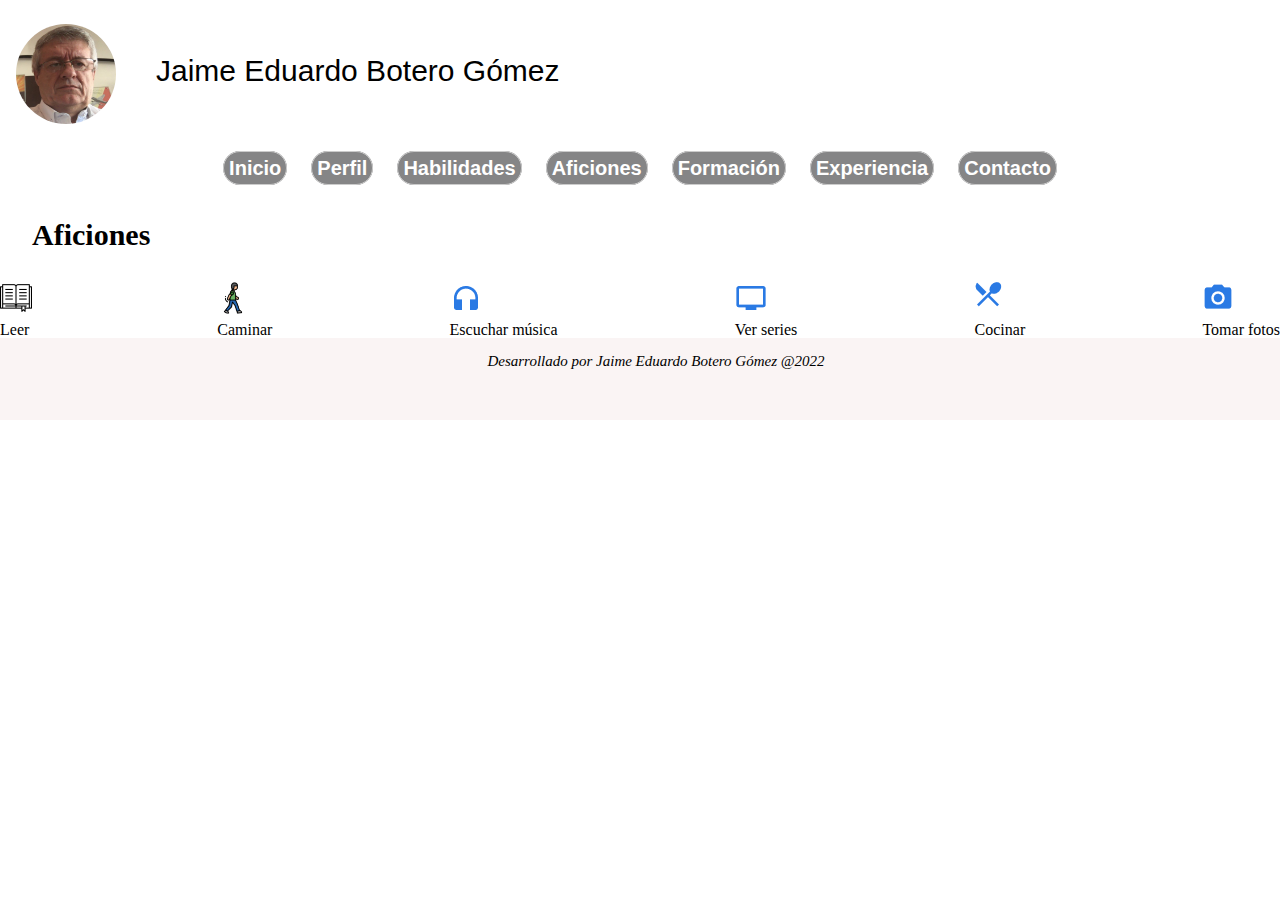
==== paginas/aficiones.html @ e98a559e "primer commit de mi portafolio" ====
<!DOCTYPE html>

<html lang="es">

<head>
    <meta charset="UTF-8">
    <meta http-equiv="X-UA-Compatible" content="IE=edge">
    <meta name="viewport" content="width=device-width, initial-scale=1.0">
    <link rel="preconnect" href="https://fonts.googleapis.com"> </link>
    <link rel="preconnect" href="https://fonts.gstatic.com" crossorigin></link>
    <link href="https://fonts.google.com/share?selection.family=Montserrat:wght@300;400;700" rel="stylesheet"></link>
 
    <link href="/css/reset.css" rel="stylesheet"></link>
    <link href="/css/abaut.css" rel="stylesheet"></link>
    <link href="/css/academics.css" rel="stylesheet"></link>
    <link href="/css/experiencia.css" rel="stylesheet"></link>
    <link href="/css/footer.css" rel="stylesheet"></link>
    <link href="/css/hobbies.css" rel="stylesheet"></link>
    <link href="/css/presentaciones.css" rel="stylesheet"></link>
    <link href="/css/skills.css" rel="stylesheet"></link>
    <link href="/css/contacto.css" rel="stylesheet"></link>
    <link href="/css/menu.css" rel="stylesheet"></link>
    
    <title>Aficiones</title>
</head>
    <!-- Sección del Menú  -->
    <header class="menu__menu">
        <section class="menu__perfil">
            <img class="foto__perfil" src="/assets/perfil.png"></li>
            <h1 class="nombre__perfil">Jaime Eduardo Botero Gómez</h1>
        </section>

        <section class="flex-container">
            <div class="menu__items">
                <a class="menu__link" href="/index.html">Inicio</a></li>
                <a class="menu__link" href="/paginas/perfil.html">Perfil</a></li>
                <a class="menu__link" href="/paginas/habilidades.html">Habilidades</a></li>
                <a class="menu__link" href="/paginas/aficiones.html">Aficiones</a></li>
                <a class="menu__link" href="/paginas/estudios.html">Formación</a></li>
                <a class="menu__link" href="/paginas/experiencia.html">Experiencia</a></li>
                <a class="menu__link" href="/paginas/contacto.html">Contacto</a></li>
            </div>
        </section>
    </header>

<!-- Sección de Hobbies -->
    <section class="hobbies" id="hobbies">
        <h2 class="hobbies__title">Aficiones</h2>
            <div class="hobbies__line">
                <div class="hobbies__box">
                    <ul>
                        <li class="hobbies__img"><img src="../assets/libro_abierto.png" width="32px" height="32px"></li>
                        <li class="hobbies__name"> Leer</li>
                    </ul>
                </div>

                <div class="hobbies__box">
                    <ul>
                        <li class="hobbies__img"> <img src="../assets/caminar.png" width="32px" height="32px" alt=""></li>
                        <li class="hobbies__name">Caminar</li>
                    </ul>
                </div>

                <div class="hobbies__box">
                    <ul>
                        <li class="hobbies__img"> <img src="../assets/headphones_icon.png" alt=""></li>
                        <li class="hobbies__name">Escuchar música</li>
                    </ul>
                </div>

                <div class="hobbies__box">
                    <ul>
                        <li class="hobbies__img"><img src="../assets/tv_icon.png" alt=""></li>
                        <li class="hobbies__name">Ver series</li>
                    </ul>
                </div>

                <div class="hobbies__box">
                    <ul>
                        <li class="hobbies__img"> <img src="../assets/forkspoon_icon.png" alt=""> </li>
                        <li class="hobbies__name">Cocinar</li>
                    </ul>
                </div>

                <div class="hobbies__box">
                    <ul>
                        <li class="hobbies__img"> <img src="../assets/camera_icon.png" alt=""> </li>
                        <li class="hobbies__name">Tomar fotos</li>
                    </ul>
                </div>
        </div>
        <!-- Sección de Footer -->
        <footer id="footer">
            <div target="_parent" id="contenido-footer">
                <label id="lbl-footer">Desarrollado por Jaime Eduardo Botero Gómez @2022</label>
            </div>
        </footer>
</body>
</html>
---- css/abaut.css ----
/*Sección About*/

.principal {
    background: #fefefe;
    padding: 3em 0;
    width: 940px;
    margin: auto;
}

.principal p {
    font-size: 1.5rem;
    margin: 0 0 1em;
    text-align: justify;
}


@media screen and (max-width: 480px) {
   
.principal  {
    width: auto;
}

}
---- css/academics.css ----
/* Formación Académica*/

.academic__title, 
.skills__title,
.experience__section__title, 
.hobbies__title, 
.experience__section__title, 
.experience__section__title,
.sobre__mi {
    font-size: 30px;
    font-weight: bold;
    padding: 2rem;
}

.academic__courses_box {
    display: flex;
    flex-direction: column;
    
}

.academic__courses__list {
    display: flex;
    flex-direction: row;
    padding: 2rem 0;
}

.academic__courses__item__img {
    width: 350px;
    padding: 20px;
} 

.academic__courses__item__title {
    width: 300px;
    text-align: justify;
    padding: 20px;
    font-size: 25px;
}

.academic__courses__item__subtitle {
    width: 300px;
    text-align: justify;
    padding: 20px;
    font-size: 25px;
    line-height: 1em;
}


@media screen and (max-width: 480px) {
    
.academic__courses__list {
    flex-direction: column;
}
    
}
---- css/experiencia.css ----
/* experiencia laboral*/
.experiencia {
    padding: 1rem 2rem;
}

.experiencia__seccion__titulo, 
.experiencia__titulo,
.titulo__ingCivil {
    font-size: 30px;
    font-weight: bold;
    font-family: Arial, Helvetica, sans-serif;
    padding: 1rem 2rem;
}

.experiencia__texto {
    width: 940px;
    text-align: justify;
    padding: 2rem 2rem 2rem 0;
    font-size: 25px;
    font-family: Arial, Helvetica, sans-serif;
}

.experiencia__descripcion {
    display: flex;
    flex-direction: row;
    font-family: Arial, Helvetica, sans-serif;
    font-size: 25px;
    padding: 2rem 2rem;
}

.experiencia__img {
    width: 600px;
    height: 400px;
    margin-left: 2rem;
}

.experiencia__boton {
    text-decoration: none;
    padding: 10px;
    font-weight: bold;
    font-size: 15px;
    background-color: #1883ba;
    color: #ffffff;
    border-radius: 10px;
    border: 2px solid #0016b0;
}

.experiencia__programacion {
    display: flex;
    flex-direction: row;
    padding: 10px;
}

.experience__info {
    display: flex;
    flex-direction: column;
    padding: 10px;
    font-size: 25px;
    font-family: Arial, Helvetica, sans-serif;
}

.experience__title, 
.experience__text {
    font-size: 20px;
    font-family: Arial, Helvetica, sans-serif;
    font-weight: bold;
    padding: 1rem;
}

.experiencia__botao--repo ,
.experience__botao--demo {
    text-decoration: none;
    padding: 10px;
    font-weight: 600;
    font-style: 20px;
    background-color: #1883ba;
    color: #ffffff;
    border-radius: 10px;
    border: 2px solid #0016b0;
}

@media screen and(max-width: 480px) {  
    .experiencia {
        flex-direction: column;
    }
    
    .experiencia__texto {
        width: 100%;
        text-align: justify;
    }
    
    .experiencia__descripcion {
        flex-direction: column;
        font-size: 20px;
    }

    .experiencia__img {
        width: 100%;
        height: 300px;
        margin-left: 2rem;
    }

    .experiencia__programacion {
        flex-direction: column;
        padding: 10px;
    }
    .experience__info {
        flex-direction: column;
        font-size: 20px;
    }

    .experience__info {
    flex-direction: column;
    font-size: 20px;
    }
    
}
---- css/footer.css ----
/*footeer*/

.footer-importado {
    width: 100% !important;
    height: 100px;
    text-align: center;
    border-style: none;
}

#contenido-footer{
    width: 100%;
    height: 50px;
    background: rgb(250, 244, 244);
    text-align: center;
    font-style: italic;
    font-size: 15px;
    padding: 1rem;
}
---- css/hobbies.css ----
/*Sección Hobbies*/

.hobbies__line {
    display: flex;
    flex-direction: row;
    justify-content: space-between;
}

.hobbies__img {
    height: 40px;
    width: 40px;
    background-position: center;
    background-repeat: no-repeat;
    background-size: cover;
}


@media screen and (max-width: 480px){
    .hobbies__line{
        flex-direction: column;
    }
}
---- css/skills.css ----
/*seccion habilidades*/

.skills__line{
    display: flex;
    flex-direction: row;
    justify-content: space-between;
}

.skills__img {
    height: 28px;
    width: 28px;
    background-position: center;
    background-repeat: no-repeat;
    background-size: cover;
}

@media screen and (max-width: 480px){
    .skills__line{
        flex-direction: column;
    }
}
---- css/contacto.css ----
/*Contacto*/

.input-padron {
    display: flex;
    flex-direction: column;
    padding: 10px;
    width: 40%;
}
    
.enviar {
    padding: 15px 0;
    width: 40%;
    font-size: 18px;
    color: #ffffff;
    background: darkblue; 
    font-weight: bold;
    border: none;
    border-radius: 15px;
    transition: 2s all;
    cursor: pointer;
}

.enviar:hover {
    background: darkcyan;
    transform: scale(1.2);
}

.formulario {
    padding-left: 5rem;

}

.form__label {
    font-size: 25px;
    padding: 10px;
}

.contact__image {
    width: 80px;
    height: 100px;
    padding: 3rem;
}
---- css/menu.css ----
/*Sección Menu*/
/*body {
    color: rgb(19, 18, 18);
    font-family: Arial, Helvetica, sans-serif;    
}*/

/*header {
    background: rgb(241, 237, 237);
    height: 100px;
}*/

.menu__perfil {
    min-width: 1000px;
    margin: auto;
    padding: .5rem 0 .5rem 0;
}

section h2 {
    text-align: left;
    padding: 20px auto;
}

.menu__perfil {
    display: flex;
    flex-direction: row;
    text-align: left;
}

.foto__perfil {
    height: 100px;
    width: 100px;
    background-repeat: no-repeat;
    background-size: cover;
    border-radius: 100%;
    padding: 1rem 1rem;
}

.nombre__perfil {
    font-size: 30px;
    font-family: Arial, Helvetica, sans-serif;
    padding: 3rem 1.5rem;
}

.flex-container {
    padding: 10px;
}

/*.menu__header {
    display: flex;
}*/

.menu__menu {
    justify-content: space-between;
    flex-direction: row;
}

.menu__menu a {
    color: white;
    text-decoration: none;
    background: #858586;
    padding: 5px;
    border-radius: 20px;
    font-size: 20px;
    font-family: Arial, Helvetica, sans-serif;
    margin: 10px;
}

.menu__items {
    text-align: center;
}

.menu__link {
    border: 1px solid #ccc;
    background: white;
    color: black;
    font-family: 'Courier New', Courier, monospace;
    font-weight: bold;
    width: 120px;
    height: 120px;
}

@media screen and (max-width: 480px) { 
        .menu__perfil {
            display: flex;
            flex-direction: column;   
        }

        .nombre__perfil {
        font-size: 20px;
        font-family: Arial, Helvetica, sans-serif;
        }

    .menu__items {
        display: flex;
        flex-direction: column;        
    }

    .menu__link {
        width: 120px;
        height: 30px;
    }
}
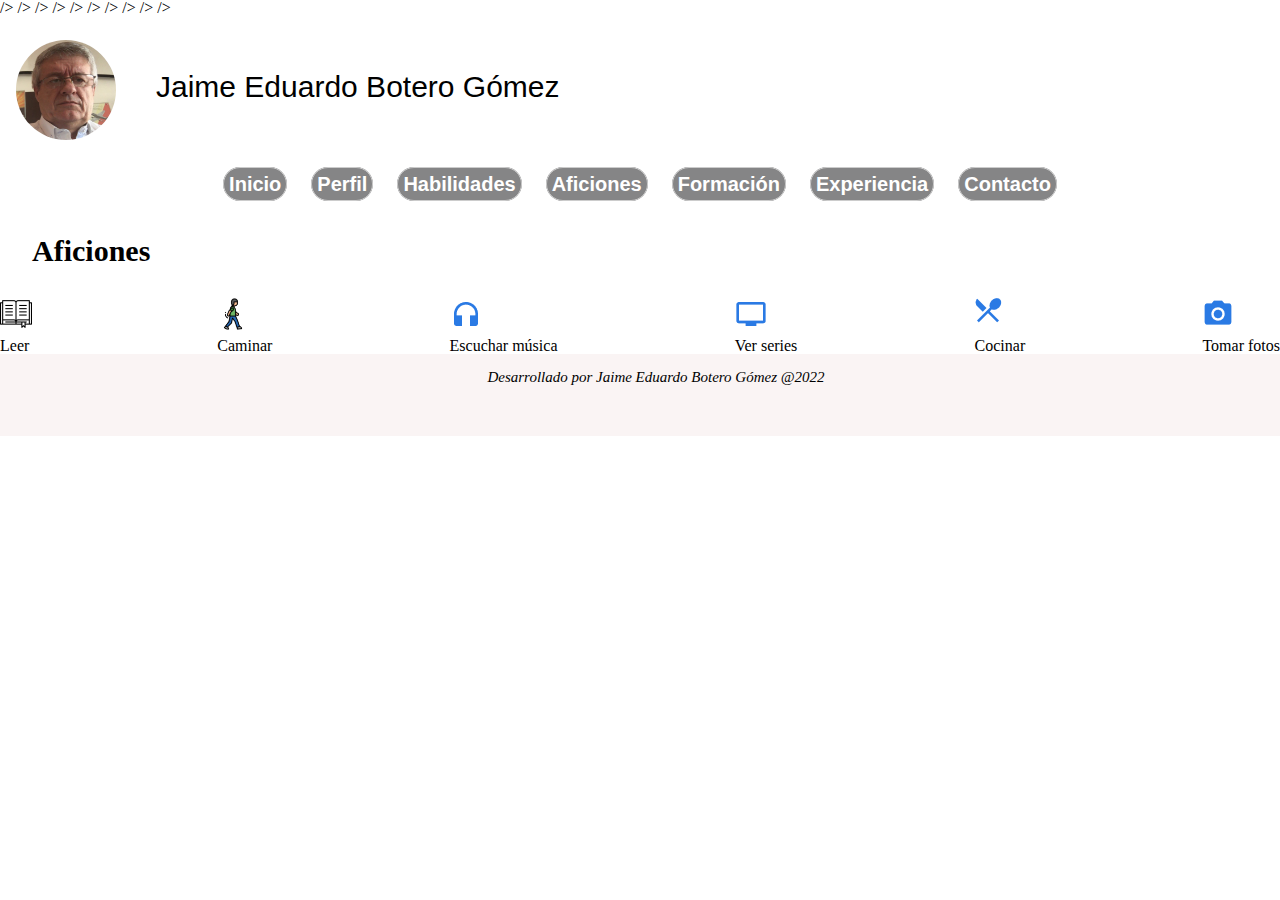
==== commit 2e3be757: "Ajustes y revision" ====
--- a/paginas/aficiones.html
+++ b/paginas/aficiones.html
@@ -10,16 +10,16 @@
     <link rel="preconnect" href="https://fonts.gstatic.com" crossorigin></link>
     <link href="https://fonts.google.com/share?selection.family=Montserrat:wght@300;400;700" rel="stylesheet"></link>
  
-    <link href="/css/reset.css" rel="stylesheet"></link>
-    <link href="/css/abaut.css" rel="stylesheet"></link>
-    <link href="/css/academics.css" rel="stylesheet"></link>
-    <link href="/css/experiencia.css" rel="stylesheet"></link>
-    <link href="/css/footer.css" rel="stylesheet"></link>
-    <link href="/css/hobbies.css" rel="stylesheet"></link>
-    <link href="/css/presentaciones.css" rel="stylesheet"></link>
-    <link href="/css/skills.css" rel="stylesheet"></link>
-    <link href="/css/contacto.css" rel="stylesheet"></link>
-    <link href="/css/menu.css" rel="stylesheet"></link>
+    <link href="/css/reset.css" rel="stylesheet">/>
+    <link href="/css/abaut.css" rel="stylesheet">/>
+    <link href="/css/academics.css" rel="stylesheet">/>
+    <link href="/css/experiencia.css" rel="stylesheet">/>
+    <link href="/css/footer.css" rel="stylesheet">/>
+    <link href="/css/hobbies.css" rel="stylesheet">/>
+    <link href="/css/presentacion.css" rel="stylesheet">/>
+    <link href="/css/skills.css" rel="stylesheet">/>
+    <link href="/css/contacto.css" rel="stylesheet">/>
+    <link href="/css/menu.css" rel="stylesheet">/>
     
     <title>Aficiones</title>
 </head>
--- a/css/presentacion.css
+++ b/css/presentacion.css
@@ -0,0 +1,108 @@
+:root{
+    /* Inserta la variable de los otros colores inspeccionando el exemplo de figma */
+    /*Se esforce para trabalhar com variáveis, é uma dica profissional valiosa*/
+   --cor-de-fundo: #F5F5F5;
+   --cor-de-link: #000;
+}
+
+/*body {
+    box-sizing: border-box;
+    background-color: var(--cor-de-fundo) ;
+    font-family: 'Raleway';
+    margin: 0;
+    padding: 0;
+    line-height: 1;
+}
+
+
+ol, ul, li {
+    list-style: none;
+}
+
+a{
+    text-decoration: none;
+    color: var(--cor-de-link);
+}
+
+*/
+
+/*Sección presentacioin*/
+
+.presentacion__principal {
+    background: #fefefe;
+    padding: 2em 0;
+    width: 940px;
+    margin: auto;
+}
+
+.title__presentacion {
+    font-weight: bold;
+    padding: 2rem;
+    font-family: Arial, Helvetica, sans-serif;
+    font-size: 25px;
+}
+
+.presentacion__principal p {
+    font-size: 1.5rem;
+    margin: 0 0 1em;
+    text-align: justify;
+}
+
+
+
+.title__title {
+    display: flex;
+    flex-direction: row;
+    padding: 2rem 2rem;
+    justify-content: space-evenly;
+}
+
+.title__network {
+    display: flex;
+    flex-direction: row;
+    justify-content: space-around;
+    padding: 2rem;
+    font-size: 25px;
+    font-family: Arial, Helvetica, sans-serif;
+}
+
+.title__network:hover {
+    font-size: larger;   
+}
+
+
+@media screen and (max-width: 480px) {
+
+    .presentacion__principal {
+        background: #fefefe;
+        padding: 2em 0;
+        width: auto;
+        margin: auto;
+    }
+
+    .title__section {
+        min-width: auto;
+        margin: auto;
+        padding: 15px 0;
+        padding-top: 40%;
+    }
+
+    .title__title {
+        display: flex;
+        flex-direction: column;
+    }
+
+    .title__presentacion {
+        min-width: auto;
+        text-align: justify;
+    }
+
+    .title__network {
+        flex-direction: column;
+    }
+
+    .title__network__item {
+        padding: 1rem 1rem;
+    }
+}
+    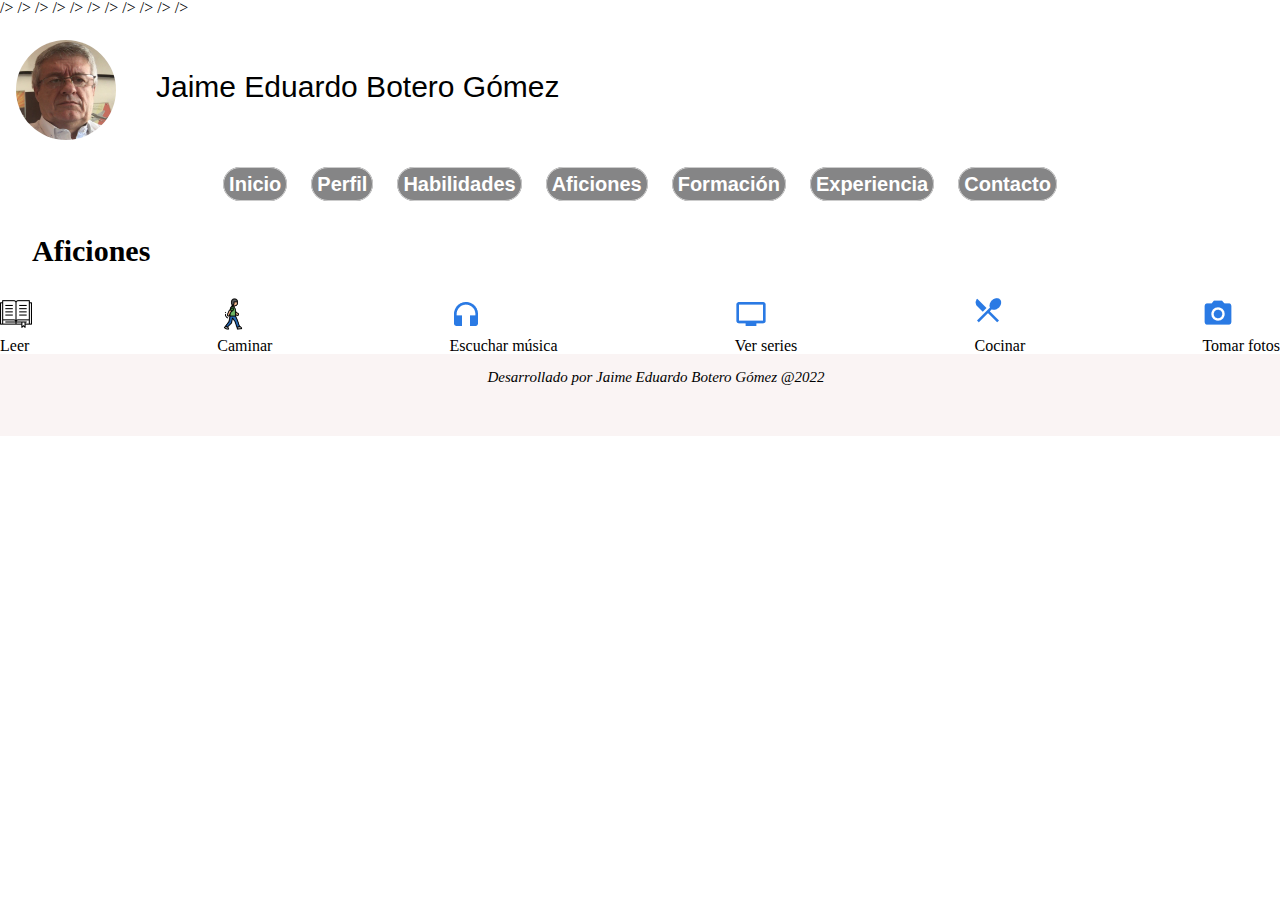
==== commit 316ddd4d: "nuevas correcciones en el menu" ====
--- a/paginas/aficiones.html
+++ b/paginas/aficiones.html
@@ -20,6 +20,8 @@
     <link href="/css/skills.css" rel="stylesheet">/>
     <link href="/css/contacto.css" rel="stylesheet">/>
     <link href="/css/menu.css" rel="stylesheet">/>
+    <link href="/css/title.css" rel="stylesheet">/>
+
     
     <title>Aficiones</title>
 </head>
--- a/css/title.css
+++ b/css/title.css
@@ -0,0 +1,58 @@
+/*Sección Title*/
+
+.title__title {
+    display: flex;
+    flex-direction: row;
+    padding: 2rem 0;
+    justify-content: space-evenly;
+}
+
+.title__presentacion {
+    width: 700px;
+    text-align: justify;
+    padding: 4rem;
+    font-size: 25px;
+}
+
+.title__profile {
+    height: 200px;
+    width: 200px;
+    background-position: center;
+    background-repeat: no-repeat;
+    background-size: cover;
+    border-radius: 100%;
+    padding: 2rem 4rem;
+}
+
+.title__container,
+.title__bio, 
+.title__subsection {
+    font-size: 25px;
+    font-family: Arial, Helvetica, sans-serif;
+}
+
+.title__network {
+    display: flex;
+    flex-direction: row;
+    justify-content: space-around;
+    padding: 2rem;
+    font-size: 25px;
+    font-family: Arial, Helvetica, sans-serif;
+}
+
+.title__network:hover {
+    font-size: larger;   
+}
+
+
+@media screen and (max-width: 480px) {  
+    .title__title {
+        flex-direction: column;
+    }
+
+    .title__presentacion {
+        width: 410px;
+    }
+
+}
+
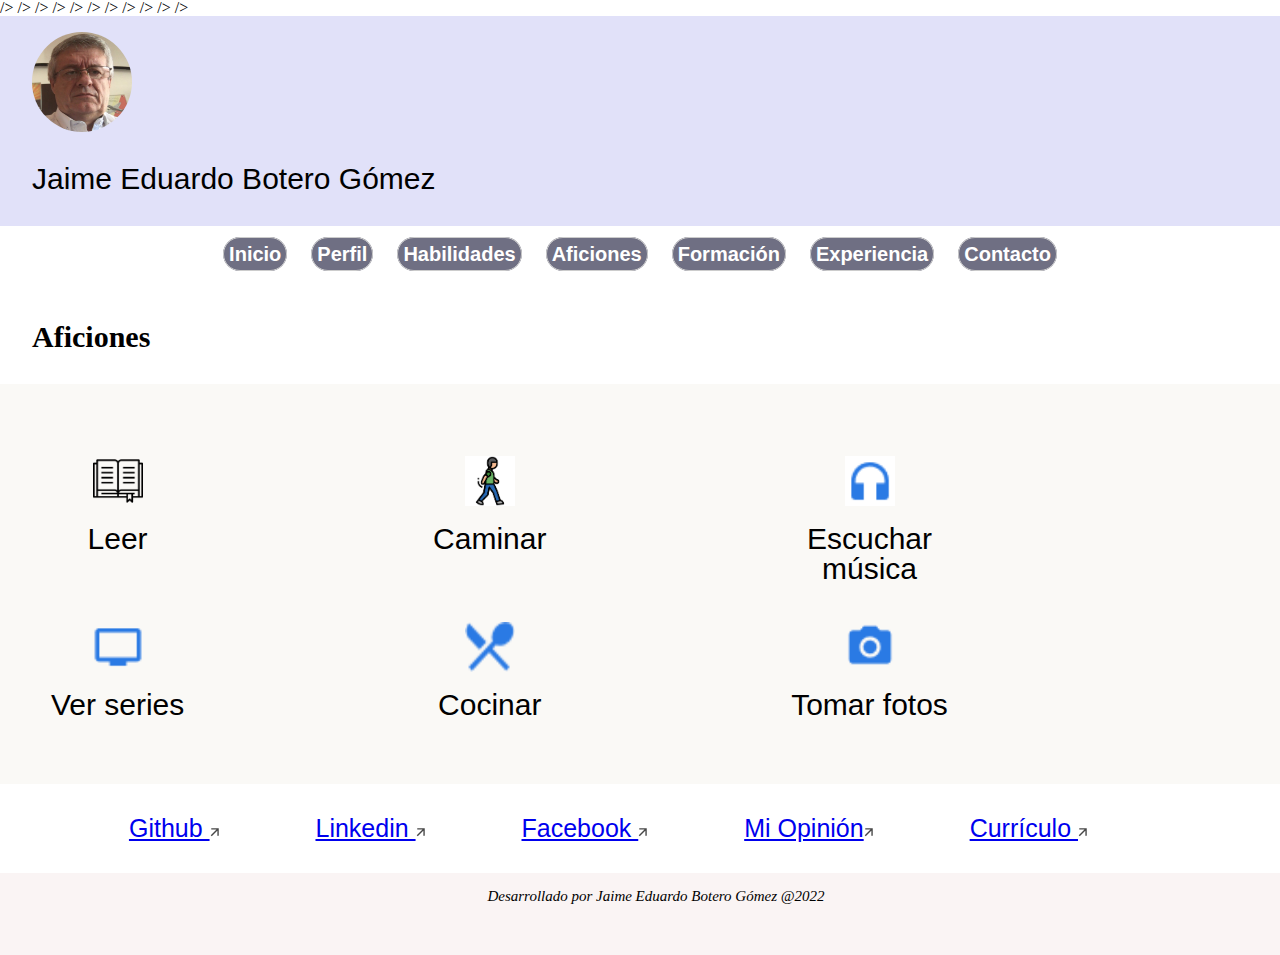
==== commit f0b40348: "actualizacion 23/11/2022" ====
--- a/paginas/aficiones.html
+++ b/paginas/aficiones.html
@@ -6,96 +6,121 @@
     <meta charset="UTF-8">
     <meta http-equiv="X-UA-Compatible" content="IE=edge">
     <meta name="viewport" content="width=device-width, initial-scale=1.0">
-    <link rel="preconnect" href="https://fonts.googleapis.com"> </link>
-    <link rel="preconnect" href="https://fonts.gstatic.com" crossorigin></link>
-    <link href="https://fonts.google.com/share?selection.family=Montserrat:wght@300;400;700" rel="stylesheet"></link>
- 
-    <link href="/css/reset.css" rel="stylesheet">/>
-    <link href="/css/abaut.css" rel="stylesheet">/>
-    <link href="/css/academics.css" rel="stylesheet">/>
-    <link href="/css/experiencia.css" rel="stylesheet">/>
-    <link href="/css/footer.css" rel="stylesheet">/>
-    <link href="/css/hobbies.css" rel="stylesheet">/>
-    <link href="/css/presentacion.css" rel="stylesheet">/>
-    <link href="/css/skills.css" rel="stylesheet">/>
-    <link href="/css/contacto.css" rel="stylesheet">/>
-    <link href="/css/menu.css" rel="stylesheet">/>
-    <link href="/css/title.css" rel="stylesheet">/>
+    <link rel="preconnect" href="https://fonts.googleapis.com">
+    </link>
+    <link rel="preconnect" href="https://fonts.gstatic.com" crossorigin>
+    </link>
+    <link href="https://fonts.google.com/share?selection.family=Montserrat:wght@300;400;700" rel="stylesheet">
+    </link>
 
-    
+    <link href="../css/reset.css" rel="stylesheet">/>
+    <link href="../css/abaut.css" rel="stylesheet">/>
+    <link href="../css/academics.css" rel="stylesheet">/>
+    <link href="../css/experiencia.css" rel="stylesheet">/>
+    <link href="../css/footer.css" rel="stylesheet">/>
+    <link href="../css/hobbies.css" rel="stylesheet">/>
+    <link href="../css/presentacion.css" rel="stylesheet">/>
+    <link href="../css/skills.css" rel="stylesheet">/>
+    <link href="../css/contacto.css" rel="stylesheet">/>
+    <link href="../css/menu.css" rel="stylesheet">/>
+    <link href="../css/title.css" rel="stylesheet">/>
+
+
     <title>Aficiones</title>
 </head>
-    <!-- Sección del Menú  -->
-    <header class="menu__menu">
-        <section class="menu__perfil">
-            <img class="foto__perfil" src="/assets/perfil.png"></li>
-            <h1 class="nombre__perfil">Jaime Eduardo Botero Gómez</h1>
-        </section>
+<!-- Sección del Menú  -->
+<header class="menu__menu">
+    <section class="menu__perfil">
+        <img class="foto__perfil" src="../assets/perfil.png"></li>
+        <h1 class="nombre__perfil">Jaime Eduardo Botero Gómez</h1>
+    </section>
 
-        <section class="flex-container">
-            <div class="menu__items">
-                <a class="menu__link" href="/index.html">Inicio</a></li>
-                <a class="menu__link" href="/paginas/perfil.html">Perfil</a></li>
-                <a class="menu__link" href="/paginas/habilidades.html">Habilidades</a></li>
-                <a class="menu__link" href="/paginas/aficiones.html">Aficiones</a></li>
-                <a class="menu__link" href="/paginas/estudios.html">Formación</a></li>
-                <a class="menu__link" href="/paginas/experiencia.html">Experiencia</a></li>
-                <a class="menu__link" href="/paginas/contacto.html">Contacto</a></li>
-            </div>
-        </section>
-    </header>
+    <section class="flex-container">
+        <div class="menu__items">
+            <a class="menu__link" href="../index.html">Inicio</a></li>
+            <a class="menu__link" href="../paginas/perfil.html">Perfil</a></li>
+            <a class="menu__link" href="../paginas/habilidades.html">Habilidades</a></li>
+            <a class="menu__link" href="../paginas/aficiones.html">Aficiones</a></li>
+            <a class="menu__link" href="../paginas/estudios.html">Formación</a></li>
+            <a class="menu__link" href="../paginas/experiencia.html">Experiencia</a></li>
+            <a class="menu__link" href="../paginas/contacto.html">Contacto</a></li>
+        </div>
+    </section>
+</header>
 
 <!-- Sección de Hobbies -->
-    <section class="hobbies" id="hobbies">
-        <h2 class="hobbies__title">Aficiones</h2>
-            <div class="hobbies__line">
-                <div class="hobbies__box">
-                    <ul>
-                        <li class="hobbies__img"><img src="../assets/libro_abierto.png" width="32px" height="32px"></li>
-                        <li class="hobbies__name"> Leer</li>
-                    </ul>
-                </div>
+<section class="hobbies" id="hobbies">
+    <h2 class="hobbies__title">Aficiones</h2>
+    <div class="hobbies__line">
+        <div class="hobbies__box">
+            <ul>
+                <li class="hobbies__img"><img class="img__icon" src="../assets/libro_abierto.png" width="32px"
+                        height="32px"></li>
+                <li class="hobbies__name"> Leer</li>
+            </ul>
+        </div>
 
-                <div class="hobbies__box">
-                    <ul>
-                        <li class="hobbies__img"> <img src="../assets/caminar.png" width="32px" height="32px" alt=""></li>
-                        <li class="hobbies__name">Caminar</li>
-                    </ul>
-                </div>
+        <div class="hobbies__box">
+            <ul>
+                <li class="hobbies__img"> <img class="img__icon" src="../assets/caminar.png" width="32px" height="32px"
+                        alt=""></li>
+                <li class="hobbies__name">Caminar</li>
+            </ul>
+        </div>
 
-                <div class="hobbies__box">
-                    <ul>
-                        <li class="hobbies__img"> <img src="../assets/headphones_icon.png" alt=""></li>
-                        <li class="hobbies__name">Escuchar música</li>
-                    </ul>
-                </div>
+        <div class="hobbies__box">
+            <ul>
+                <li class="hobbies__img"> <img class="img__icon" src="../assets/headphones_icon.png" alt=""></li>
+                <li class="hobbies__name">Escuchar música</li>
+            </ul>
+        </div>
 
-                <div class="hobbies__box">
-                    <ul>
-                        <li class="hobbies__img"><img src="../assets/tv_icon.png" alt=""></li>
-                        <li class="hobbies__name">Ver series</li>
-                    </ul>
-                </div>
+        <div class="hobbies__box">
+            <ul>
+                <li class="hobbies__img"><img class="img__icon" src="../assets/tv_icon.png" alt=""></li>
+                <li class="hobbies__name">Ver series</li>
+            </ul>
+        </div>
 
-                <div class="hobbies__box">
-                    <ul>
-                        <li class="hobbies__img"> <img src="../assets/forkspoon_icon.png" alt=""> </li>
-                        <li class="hobbies__name">Cocinar</li>
-                    </ul>
-                </div>
+        <div class="hobbies__box">
+            <ul>
+                <li class="hobbies__img"> <img class="img__icon" src="../assets/forkspoon_icon.png" alt=""> </li>
+                <li class="hobbies__name">Cocinar</li>
+            </ul>
+        </div>
 
-                <div class="hobbies__box">
-                    <ul>
-                        <li class="hobbies__img"> <img src="../assets/camera_icon.png" alt=""> </li>
-                        <li class="hobbies__name">Tomar fotos</li>
-                    </ul>
-                </div>
+        <div class="hobbies__box">
+            <ul>
+                <li class="hobbies__img"> <img class="img__icon" src="../assets/camera_icon.png" alt=""> </li>
+                <li class="hobbies__name">Tomar fotos</li>
+            </ul>
         </div>
-        <!-- Sección de Footer -->
-        <footer id="footer">
-            <div target="_parent" id="contenido-footer">
-                <label id="lbl-footer">Desarrollado por Jaime Eduardo Botero Gómez @2022</label>
-            </div>
-        </footer>
+    </div>
+</section>
+<section>
+    <div class="links__network">
+        <ul class="title__network">
+            <li class="title__network__item"><a href="https://github.com/jebotero">Github <img src="/assets/arrow.png">
+                </a></li>
+            <li class="title__network__item"><a
+                    href="https://www.linkedin.com/in/jaime-eduardo-botero-gomez-43105a4a/">Linkedin <img
+                        src="/assets/arrow.png"></a></li>
+            <li class="title__network__item"><a href="https://www.facebook.com/jebotero">Facebook <img
+                        src="/assets/arrow.png"></a></li>
+            <li class="title__network__item"><a href="http://www.jebotero.com">Mi Opinión<img
+                        src="/assets/arrow.png"></a></li>
+            <li class="title__network__item"><a href="/paginas/experiencia.html">Currículo <img
+                        src="/assets/arrow.png"></a></li>
+        </ul>
+    </div>
+</section>
+
+<!-- Sección de Footer -->
+<footer id="footer">
+    <div target="_parent" id="contenido-footer">
+        <label id="lbl-footer">Desarrollado por Jaime Eduardo Botero Gómez @2022</label>
+    </div>
+</footer>
 </body>
-</html>
+
+</html>--- a/css/abaut.css
+++ b/css/abaut.css
@@ -2,8 +2,8 @@
 
 .principal {
     background: #fefefe;
-    padding: 3em 0;
-    width: 940px;
+    padding: 3em;
+    width: 70%;
     margin: auto;
 }
 
@@ -11,6 +11,7 @@
     font-size: 1.5rem;
     margin: 0 0 1em;
     text-align: justify;
+    font-family: Arial, Helvetica, sans-serif;
 }
 
 
--- a/css/experiencia.css
+++ b/css/experiencia.css
@@ -1,6 +1,10 @@
 /* experiencia laboral*/
+/* experiencia general */
 .experiencia {
-    padding: 1rem 2rem;
+    display: flex;
+    flex-direction: column;
+    margin-left: 3rem;
+    padding: 1rem 2.5rem;
 }
 
 .experiencia__seccion__titulo, 
@@ -13,7 +17,7 @@
 }
 
 .experiencia__texto {
-    width: 940px;
+    width: 90%;
     text-align: justify;
     padding: 2rem 2rem 2rem 0;
     font-size: 25px;
@@ -22,10 +26,23 @@
 
 .experiencia__descripcion {
     display: flex;
-    flex-direction: row;
     font-family: Arial, Helvetica, sans-serif;
     font-size: 25px;
     padding: 2rem 2rem;
+}
+
+.izquierda {
+    display: flex;
+    flex-direction: column;
+    justify-content: space-between;
+    align-items: center;
+}
+
+.derecha {
+    display: flex;  
+    flex-direction: column;
+    justify-content: space-between;
+    align-items: center;
 }
 
 .experiencia__img {
@@ -38,12 +55,14 @@
     text-decoration: none;
     padding: 10px;
     font-weight: bold;
-    font-size: 15px;
+    font-size: 20px;
     background-color: #1883ba;
     color: #ffffff;
     border-radius: 10px;
     border: 2px solid #0016b0;
 }
+
+/* Experiencia en programación */
 
 .experiencia__programacion {
     display: flex;
@@ -59,50 +78,23 @@
     font-family: Arial, Helvetica, sans-serif;
 }
 
-.experience__title, 
-.experience__text {
-    font-size: 20px;
-    font-family: Arial, Helvetica, sans-serif;
-    font-weight: bold;
-    padding: 1rem;
-}
 
-.experiencia__botao--repo ,
-.experience__botao--demo {
-    text-decoration: none;
-    padding: 10px;
-    font-weight: 600;
-    font-style: 20px;
-    background-color: #1883ba;
-    color: #ffffff;
-    border-radius: 10px;
-    border: 2px solid #0016b0;
-}
+@media screen and (max-width: 480px) {  
 
-@media screen and(max-width: 480px) {  
-    .experiencia {
-        flex-direction: column;
-    }
-    
-    .experiencia__texto {
-        width: 100%;
-        text-align: justify;
-    }
-    
     .experiencia__descripcion {
         flex-direction: column;
-        font-size: 20px;
+        align-items: initial;    
     }
 
     .experiencia__img {
-        width: 100%;
-        height: 300px;
-        margin-left: 2rem;
+        width: 300px;
+        height: 200px;
+        margin-left: .5rem;
     }
 
     .experiencia__programacion {
         flex-direction: column;
-        padding: 10px;
+        align-self: center;
     }
     .experience__info {
         flex-direction: column;
@@ -113,5 +105,15 @@
     flex-direction: column;
     font-size: 20px;
     }
-    
+
+    .experiencia__boton {
+        text-decoration: none;
+        padding: 5px;
+        font-weight: bold;
+        font-size: 15px;
+        background-color: #1883ba;
+        color: #ffffff;
+        border-radius: 10px;
+        border: 2px solid #0016b0;
+    }
 }--- a/css/hobbies.css
+++ b/css/hobbies.css
@@ -2,22 +2,43 @@
 /*Sección Hobbies*/
 
 .hobbies__line {
+    display: grid;
+    background-color: rgb(250, 249, 246);
+    grid-template-columns: auto auto auto;
+    column-gap: 15px;
+    row-gap: 30px;
+    padding: 4rem;
+}
+
+.hobbies__box {
     display: flex;
-    flex-direction: row;
+    flex-direction: column;
     justify-content: space-between;
+    width: 30%;
+    height: auto;
+    align-items: center;
 }
 
 .hobbies__img {
-    height: 40px;
-    width: 40px;
+    padding: .5rem 4rem;
+    height: 60px;
+    width: 50px;
     background-position: center;
     background-repeat: no-repeat;
     background-size: cover;
 }
 
+.hobbies__name {
+    text-align: center;
+    font-family: Arial, Helvetica, sans-serif;
+    font-size: 30px;
+    padding: 0 auto;
+}
+
 
 @media screen and (max-width: 480px){
     .hobbies__line{
+        display: flex;
         flex-direction: column;
     }
 }--- a/css/skills.css
+++ b/css/skills.css
@@ -1,21 +1,47 @@
 /*seccion habilidades*/
 
-.skills__line{
+.skills__line {
+    display: grid;
+    background-color: rgb(250, 249, 246);
+    grid-template-columns: auto auto auto;
+    column-gap: 15px;
+    row-gap: 30px;
+    padding: 4rem;
+}
+
+.skills__box {
     display: flex;
-    flex-direction: row;
+    flex-direction: column;
     justify-content: space-between;
+    width: 30%;
+    height: auto;
+    align-items: center;
 }
 
 .skills__img {
-    height: 28px;
-    width: 28px;
+    padding: .5rem 4rem;
+    height: 60px;
+    width: 50px;
     background-position: center;
     background-repeat: no-repeat;
     background-size: cover;
 }
 
+.img__icon {
+    height: 50px;
+    width: 50px;
+    align-items: center;
+}
+
+.skills__name {
+    text-align: center;
+    font-family: Arial, Helvetica, sans-serif;
+    font-size: 30px;
+}
+
 @media screen and (max-width: 480px){
     .skills__line{
+        display: flex;
         flex-direction: column;
     }
 }
--- a/css/menu.css
+++ b/css/menu.css
@@ -10,7 +10,10 @@
 }*/
 
 .menu__perfil {
-    min-width: 1000px;
+    display: flex;
+    flex-direction: column;
+    background-color: hsl(240, 68%, 93%);
+    min-width: 90%;
     margin: auto;
     padding: .5rem 0 .5rem 0;
 }
@@ -20,11 +23,11 @@
     padding: 20px auto;
 }
 
-.menu__perfil {
+/*.menu__perfil {
     display: flex;
     flex-direction: row;
     text-align: left;
-}
+}*/
 
 .foto__perfil {
     height: 100px;
@@ -32,13 +35,13 @@
     background-repeat: no-repeat;
     background-size: cover;
     border-radius: 100%;
-    padding: 1rem 1rem;
+    padding: 0.5rem 2rem;
 }
 
 .nombre__perfil {
     font-size: 30px;
     font-family: Arial, Helvetica, sans-serif;
-    padding: 3rem 1.5rem;
+    padding: 1.5rem 2rem;
 }
 
 .flex-container {
@@ -57,7 +60,7 @@
 .menu__menu a {
     color: white;
     text-decoration: none;
-    background: #858586;
+    background: #6f6f83;
     padding: 5px;
     border-radius: 20px;
     font-size: 20px;
@@ -66,6 +69,7 @@
 }
 
 .menu__items {
+    padding: 0.5rem 2rem 1rem 2rem;
     text-align: center;
 }
 
@@ -81,22 +85,21 @@
 
 @media screen and (max-width: 480px) { 
         .menu__perfil {
-            display: flex;
-            flex-direction: column;   
+            flex-direction: column;
         }
 
         .nombre__perfil {
-        font-size: 20px;
-        font-family: Arial, Helvetica, sans-serif;
+            font-size: 25px;
+            font-family: Arial, Helvetica, sans-serif;
+        }
+        
+        .menu__items {
+            display: flex;
+            flex-direction: column;
         }
 
-    .menu__items {
-        display: flex;
-        flex-direction: column;        
-    }
-
-    .menu__link {
-        width: 120px;
-        height: 30px;
-    }
+        .menu__link {
+            width: 120px;
+            height: 30px;
+        }
 }--- a/css/title.css
+++ b/css/title.css
@@ -1,20 +1,30 @@
 /*Sección Title*/
 
-.title__title {
+/*.title__title {
+    background-color: red;
     display: flex;
     flex-direction: row;
     padding: 2rem 0;
     justify-content: space-evenly;
+}*/
+
+.presentacion__principal {
+    display: flex;
+    flex-direction: column;
+    padding: 2rem 0;
+    justify-content: space-evenly;
+    font-family: Arial, Helvetica, sans-serif;
 }
 
 .title__presentacion {
-    width: 700px;
+    width: 90%;
     text-align: justify;
     padding: 4rem;
     font-size: 25px;
 }
 
-.title__profile {
+/*.title__profile {
+    background-color: red;
     height: 200px;
     width: 200px;
     background-position: center;
@@ -29,12 +39,13 @@
 .title__subsection {
     font-size: 25px;
     font-family: Arial, Helvetica, sans-serif;
-}
+}*/
 
 .title__network {
+    width: 90%;
     display: flex;
     flex-direction: row;
-    justify-content: space-around;
+    justify-content: space-evenly;
     padding: 2rem;
     font-size: 25px;
     font-family: Arial, Helvetica, sans-serif;
@@ -54,5 +65,9 @@
         width: 410px;
     }
 
+    .title__network {
+        flex-direction: column;
+    }
+
 }
 
